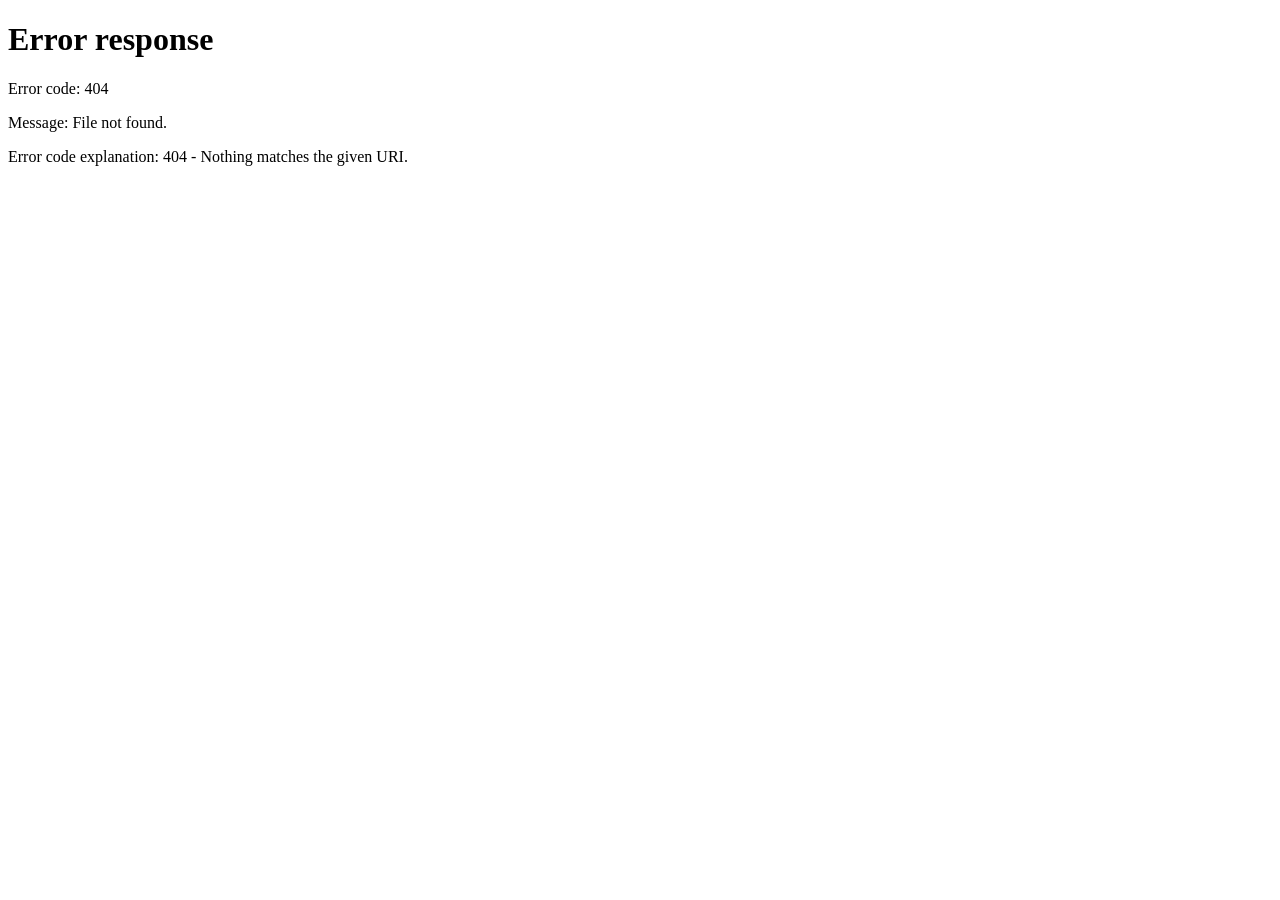
==== novnc_index.html @ 19cf56b6 "Force NoVNC to use websockify path" ====
<!DOCTYPE html>
<html lang="en">
  <head>
    <meta charset="utf-8" />
    <meta http-equiv="refresh" content="0; url=/vnc.html?path=websockify&autoconnect=1" />
    <title>NoVNC</title>
  </head>
  <body>
    Redirecting to NoVNC...
  </body>
</html>
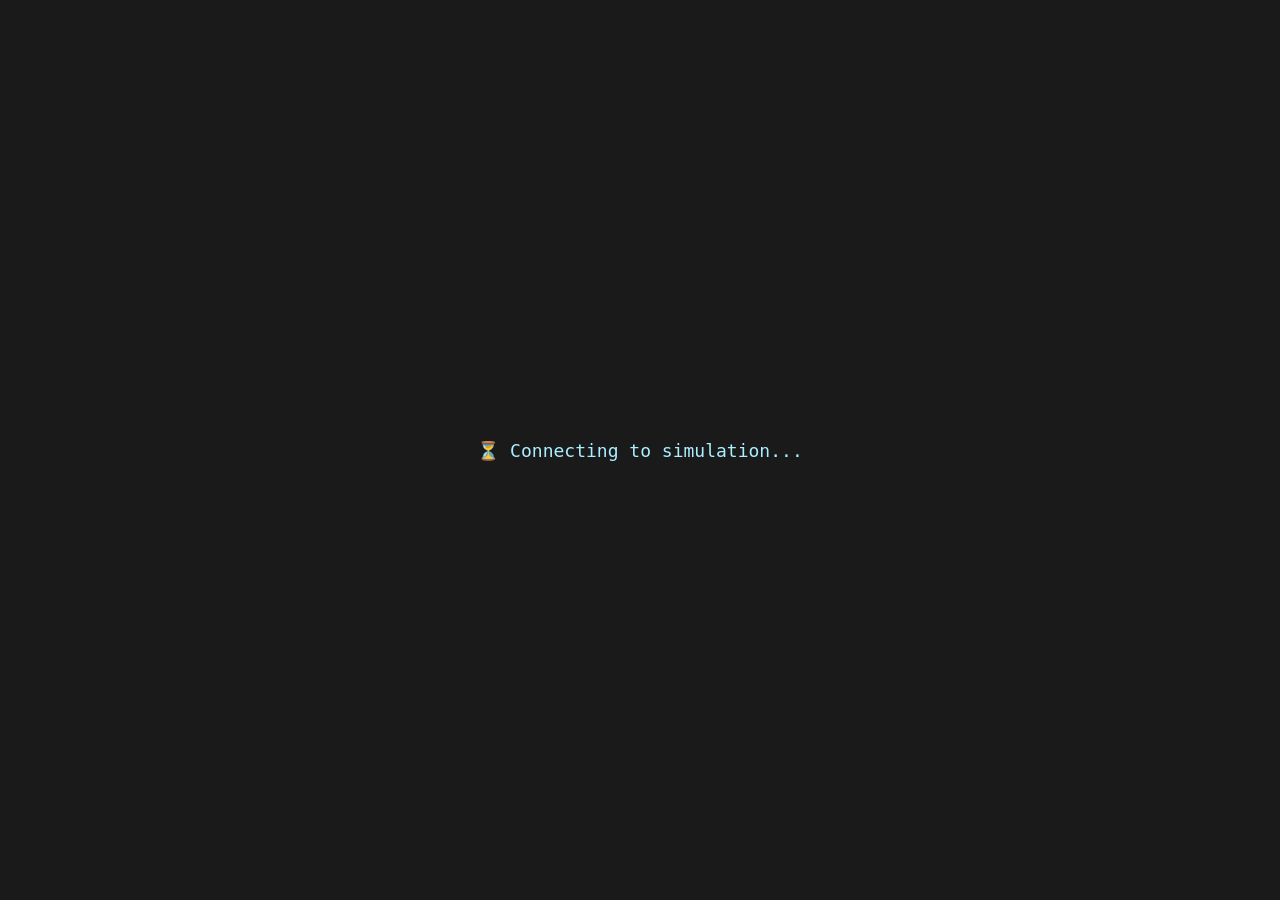
==== commit 8769c3bb: "Restore user provided files" ====
--- a/novnc_index.html
+++ b/novnc_index.html
@@ -1,11 +1,79 @@
 <!DOCTYPE html>
 <html lang="en">
-  <head>
-    <meta charset="utf-8" />
-    <meta http-equiv="refresh" content="0; url=/vnc.html?path=websockify&autoconnect=1" />
-    <title>NoVNC</title>
-  </head>
-  <body>
-    Redirecting to NoVNC...
-  </body>
-</html>
+<head>
+  <meta charset="utf-8"/>
+  <meta name="viewport" content="width=device-width, initial-scale=1.0">
+  <title>Drone Swarm Simulation</title>
+  <style>
+    * { margin: 0; padding: 0; box-sizing: border-box; }
+    html, body { width: 100%; height: 100%; background: #1a1a1a; overflow: hidden; }
+    #status {
+      position: absolute; top: 50%; left: 50%;
+      transform: translate(-50%, -50%);
+      color: #aef; font-family: monospace; font-size: 18px;
+      text-align: center; z-index: 10; pointer-events: none;
+    }
+    #screen {
+      width: 100%; height: 100%;
+    }
+  </style>
+</head>
+<body>
+  <div id="status">⏳ Connecting to simulation...</div>
+  <div id="screen"></div>
+
+  <script type="module">
+    import RFB from '/core/rfb.js';
+
+    const statusEl = document.getElementById('status');
+    const screen   = document.getElementById('screen');
+
+    function buildURL() {
+      const proto = location.protocol === 'https:' ? 'wss' : 'ws';
+      const host  = location.hostname;
+      const port  = location.port || (location.protocol === 'https:' ? '443' : '80');
+      return `${proto}://${host}:${port}/websockify`;
+    }
+
+    function connect() {
+      statusEl.style.display = 'block';
+      statusEl.textContent   = '⏳ Connecting to simulation...';
+
+      let rfb;
+      try {
+        rfb = new RFB(screen, buildURL());
+      } catch (e) {
+        statusEl.textContent = '❌ Failed to create RFB: ' + e.message;
+        return;
+      }
+
+      rfb.scaleViewport  = true;
+      rfb.resizeSession  = false;
+      rfb.background     = '#1a1a1a';
+
+      rfb.addEventListener('connect', () => {
+        statusEl.style.display = 'none';
+      });
+
+      rfb.addEventListener('disconnect', (e) => {
+        statusEl.style.display = 'block';
+        const clean = e.detail && e.detail.clean;
+        if (clean) {
+          statusEl.textContent = '🔌 Disconnected. Reconnecting in 3s...';
+        } else {
+          statusEl.textContent = '⚠️ Connection lost. Reconnecting in 3s...';
+        }
+        setTimeout(connect, 3000);
+      });
+
+      rfb.addEventListener('securityfailure', (e) => {
+        statusEl.style.display = 'block';
+        statusEl.textContent = '🔒 Security error: ' + (e.detail.reason || 'unknown');
+      });
+    }
+
+    // Small delay to let websockify fully start before first connect attempt
+    setTimeout(connect, 500);
+  </script>
+</body>
+</html>
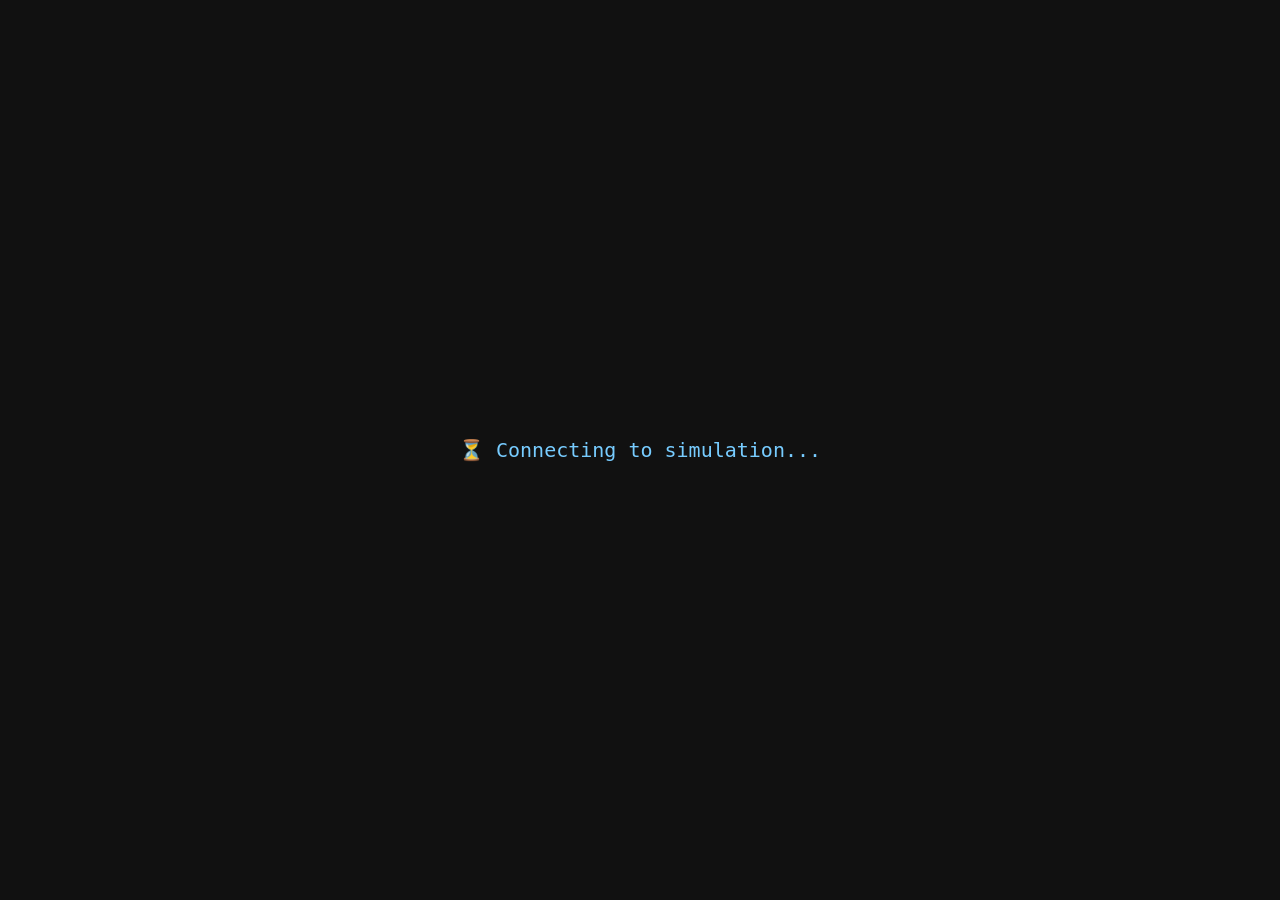
==== commit 64bd461f: "Update dependencies and enhance startup script - Updated pybullet version to 3.2.7 in requirements.t" ====
--- a/novnc_index.html
+++ b/novnc_index.html
@@ -6,74 +6,73 @@
   <title>Drone Swarm Simulation</title>
   <style>
     * { margin: 0; padding: 0; box-sizing: border-box; }
-    html, body { width: 100%; height: 100%; background: #1a1a1a; overflow: hidden; }
+    html, body { width: 100%; height: 100%; background: #111; overflow: hidden; }
     #status {
-      position: absolute; top: 50%; left: 50%;
+      position: fixed;
+      top: 50%; left: 50%;
       transform: translate(-50%, -50%);
-      color: #aef; font-family: monospace; font-size: 18px;
-      text-align: center; z-index: 10; pointer-events: none;
+      color: #7cf;
+      font-family: monospace;
+      font-size: 20px;
+      text-align: center;
+      z-index: 99;
+      pointer-events: none;
     }
-    #screen {
-      width: 100%; height: 100%;
-    }
+    #screen { width: 100%; height: 100%; }
   </style>
 </head>
 <body>
   <div id="status">⏳ Connecting to simulation...</div>
   <div id="screen"></div>
-
   <script type="module">
     import RFB from '/core/rfb.js';
 
     const statusEl = document.getElementById('status');
     const screen   = document.getElementById('screen');
 
-    function buildURL() {
+    function wsURL() {
       const proto = location.protocol === 'https:' ? 'wss' : 'ws';
       const host  = location.hostname;
       const port  = location.port || (location.protocol === 'https:' ? '443' : '80');
-      return `${proto}://${host}:${port}/websockify`;
+      return proto + '://' + host + ':' + port + '/websockify';
     }
 
     function connect() {
       statusEl.style.display = 'block';
-      statusEl.textContent   = '⏳ Connecting to simulation...';
+      statusEl.textContent = '⏳ Connecting to simulation...';
 
       let rfb;
       try {
-        rfb = new RFB(screen, buildURL());
-      } catch (e) {
-        statusEl.textContent = '❌ Failed to create RFB: ' + e.message;
+        rfb = new RFB(screen, wsURL());
+      } catch(e) {
+        statusEl.textContent = '❌ RFB error: ' + e.message;
+        setTimeout(connect, 3000);
         return;
       }
 
-      rfb.scaleViewport  = true;
-      rfb.resizeSession  = false;
-      rfb.background     = '#1a1a1a';
+      rfb.scaleViewport = true;
+      rfb.resizeSession = false;
+      rfb.background    = '#111111';
 
       rfb.addEventListener('connect', () => {
         statusEl.style.display = 'none';
+        console.log('VNC connected');
       });
 
       rfb.addEventListener('disconnect', (e) => {
         statusEl.style.display = 'block';
-        const clean = e.detail && e.detail.clean;
-        if (clean) {
-          statusEl.textContent = '🔌 Disconnected. Reconnecting in 3s...';
-        } else {
-          statusEl.textContent = '⚠️ Connection lost. Reconnecting in 3s...';
-        }
+        statusEl.textContent = '🔄 Reconnecting...';
+        console.warn('VNC disconnected', e.detail);
         setTimeout(connect, 3000);
       });
 
       rfb.addEventListener('securityfailure', (e) => {
-        statusEl.style.display = 'block';
         statusEl.textContent = '🔒 Security error: ' + (e.detail.reason || 'unknown');
+        setTimeout(connect, 5000);
       });
     }
 
-    // Small delay to let websockify fully start before first connect attempt
-    setTimeout(connect, 500);
+    setTimeout(connect, 800);
   </script>
 </body>
 </html>
